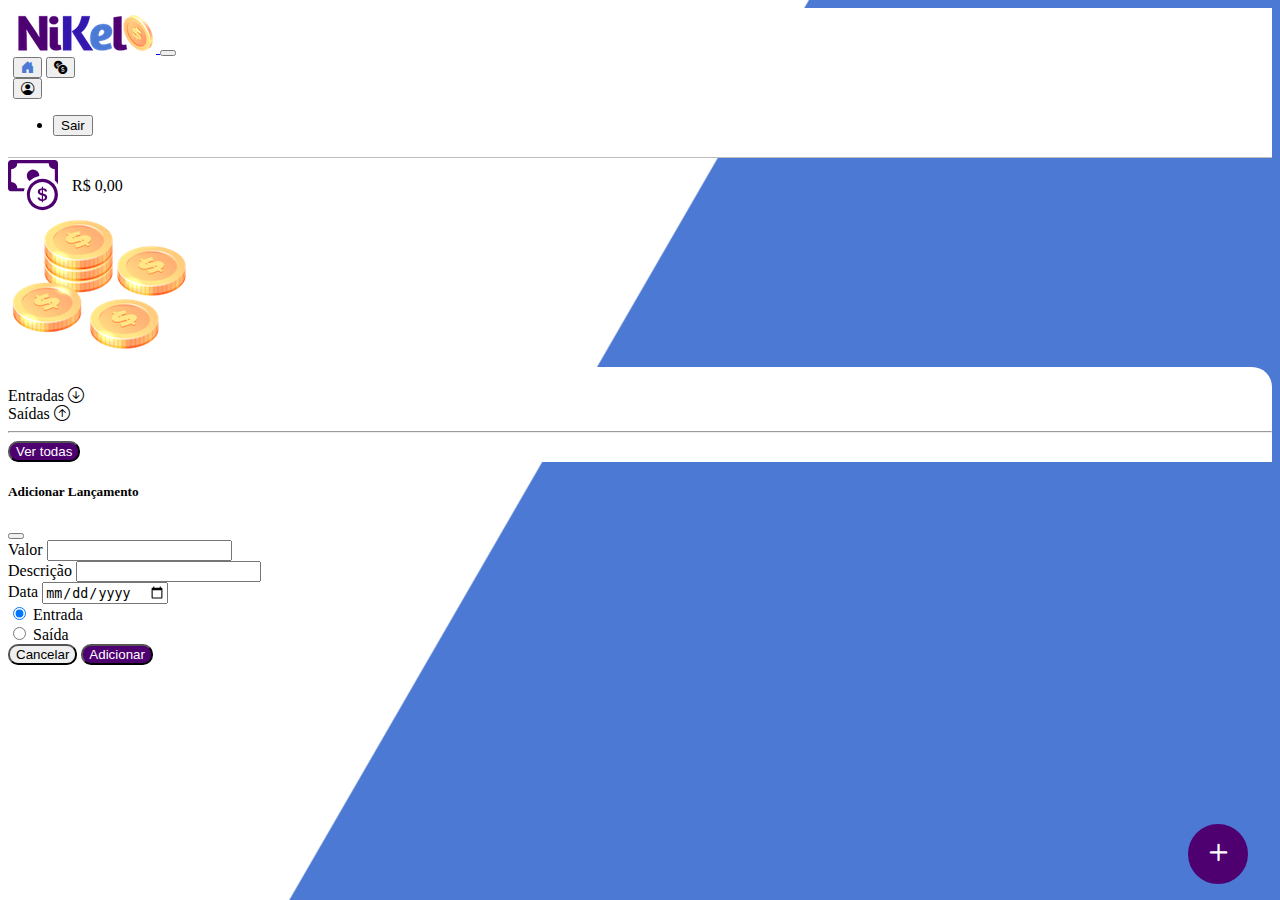
==== public/home.html @ c48124fa "Iniciando o GIT" ====
<!DOCTYPE html>
<html lang="pt">
<head>
    <meta charset="UTF-8">
    <meta http-equiv="X-UA-Compatible" content="IE=edge">
    <meta name="viewport" content="width=device-width, initial-scale=1.0">
    <title>Nikel - Home</title>
    <link href="https://cdn.jsdelivr.net/npm/bootstrap@5.2.0/dist/css/bootstrap.min.css" rel="stylesheet" integrity="sha384-gH2yIJqKdNHPEq0n4Mqa/HGKIhSkIHeL5AyhkYV8i59U5AR6csBvApHHNl/vI1Bx" crossorigin="anonymous">
    <link rel="stylesheet" href="https://cdn.jsdelivr.net/npm/bootstrap-icons@1.9.1/font/bootstrap-icons.css">   
    <link rel="stylesheet" href="./css/styles.css">
</head>
<body id="app">
    <header>
        <nav class="navbar navbar-expand bg-white">
            <div class="container-fluid">
              <a class="navbar-brand" href="#">
                <img src="./assets/nikel-small-logo.png" alt="logo nikel menor" class="img-fluid" srcset="">
              </a>
              <button class="navbar-toggler" type="button" data-bs-toggle="collapse" data-bs-target="#navbarSupportedContent" aria-controls="navbarSupportedContent" aria-expanded="false" aria-label="Toggle navigation">
                <span class="navbar-toggler-icon"></span>
              </button>
              <div class="collapse navbar-collapse justify-content-end" id="navbarSupportedContent">
                <div class="d-flex menu">
                <a href="home.html"><button class="btn" type="button"><i class="bi bi-house-door-fill color-secondary fs-4"></i></button></a>
                <a href="transactions.html"><button class="btn" type="button"><i class="bi bi-currency-exchange fs-4"></i></button></a>
                
                <div class="dropdown">
                    <button class="btn" type="button" id="dropdownMenuButton1" data-bs-toggle="dropdown" aria-expanded="false">
                        <i class="bi bi-person-circle fs-4"></i>
                    </button>
                    <ul class="dropdown-menu logout" aria-labelledby="dropdownMenuButton1">
                      <li><button class="dropdown-item" id="button-logout">Sair</button></li>
                    </ul>
                </div>
              </div>
            </div>
        </div>
          </nav>
    </header>
    <main>
        <div class="container-lg">
            <div class="row">
                <div class="col d-flex mt-4 justify-content-start align-items-center">
                    <i class="bi bi-cash-coin color-primary icon-detail"></i>
                    <span class="fs-2" id="total">R$ 0,00</span>
                </div>
                <div class="col d-flex justify-content-end">
                    <div class="text-center mt-3">
                        <img src="./assets/coins-small.png" alt="image coins" srcset="">
                    </div>
                </div>
            </div>
            <div class="row">
                <div class="col-12 info shadow-lg">
                    <div class="container">
                        <div class="row">
                            <div class="col-6">
                               <span class="fs-4">Entradas <i class="bi bi-arrow-down-circle fs-2 align-middle"></i></span> 
                            </div>
                            <div class="col-6">
                                <span class="fs-4">Saídas <i class="bi bi-arrow-up-circle fs-2 align-middle"></i></span>  
                            </div>
                            <div class="col-12 my-2">
                                <hr>
                            </div>
                        </div>
                        <div class="row">
                            <div class="col-6">
                                <div class="container p-0" id="cash-in-list">
                                 
                                </div>
                            </div>
                            <div class="col-6">
                                <div class="container p-0" id="cash-out-list">
                                   
                                </div>
                            </div>
                            <div class="col-12 mb-4">
                                <button type="button" class="btn button-default" id="transactions-button">Ver todas</button>
                            </div>
                        </div>
                    </div>
                </div>
            </div>
            <button class="btn button-float"data-bs-toggle="modal" data-bs-target="#transaction-modal"><i class="bi bi-plus"></i></button>
        </div>
        <!-- Modal -->
  <div class="modal fade" id="transaction-modal" tabindex="-1" aria-labelledby="exampleModalLabel" aria-hidden="true">
    <div class="modal-dialog">
      <div class="modal-content">
        <div class="modal-header">
          <h5 class="modal-title" id="exampleModalLabel">Adicionar Lançamento</h5>
          <button type="button" class="btn-close" data-bs-dismiss="modal" aria-label="Close"></button>
        </div>
        <form id="transaction-form">
            <div class="modal-body">
            
                <div class="mb-3">
                  <label for="value-input" class="form-label">Valor</label>
                  <input type="number" step="any" class="form-control" id="value-input" aria-describedby="emailHelp" required>
                </div>
                <div class="mb-3">
                  <label for="description-input" class="form-label">Descrição</label>
                  <input type="text" class="form-control" id="description-input" required>  
            </div>
            <div class="mb-3">
                <label for="date-input" class="form-label">Data</label>
                <input type="date" class="form-control" id="date-input" required>  
          </div>
          <div class="mb-3">
            <div class="form-check form-check-inline">
                <input class="form-check-input" type="radio" name="type-input" id="inlineRadio1" 
                value="1" checked>
                <label class="form-check-label" for="inlineRadio1">Entrada</label>
              </div>
              <div class="form-check form-check-inline">
                <input class="form-check-input" type="radio" name="type-input" id="inlineRadio2" 
                value="2">
                <label class="form-check-label" for="inlineRadio2">Saída</label>
              </div>
          </div>
        <div class="modal-footer">
          <button type="button" class="btn btn-secondary button-cancel" data-bs-dismiss="modal">Cancelar</button>
          <button type="button" class="btn button-default">Adicionar</button>
        </div>
        </form>
      </div>
    </div>
  </div>
    </main>

    <script src="https://cdn.jsdelivr.net/npm/@popperjs/core@2.11.5/dist/umd/popper.min.js" integrity="sha384-Xe+8cL9oJa6tN/veChSP7q+mnSPaj5Bcu9mPX5F5xIGE0DVittaqT5lorf0EI7Vk" crossorigin="anonymous"></script>
<script src="https://cdn.jsdelivr.net/npm/bootstrap@5.2.0/dist/js/bootstrap.min.js" integrity="sha384-ODmDIVzN+pFdexxHEHFBQH3/9/vQ9uori45z4JjnFsRydbmQbmL5t1tQ0culUzyK" crossorigin="anonymous"></script>
<script src="./js/home.js"></script>
</body>
</html>
---- public/css/styles.css ----
#login {
    background: linear-gradient(120deg, #4c79d3 44.9%, #ffffff 45%) no-repeat fixed;
}

#app {
    background: linear-gradient(120deg, #ffffff 44.9%, #4c79d3 45%) no-repeat fixed;
}

header {
    border-bottom: 1px solid #bebcbc;
    padding: 5px;
    background-color: #ffffff;
}

.color-primary {
color: #4e0070;
}

.color-secondary {
color: #4c79d3;
}

.icon-detail {
    font-size: 50px;
    margin-right: 10px;
    vertical-align: middle;
}

.text-login {
    color: #ffffff;
    font-size: 18px;
    font-weight: 500;
}

.coins {
    position: absolute;
    bottom: 100px;
}

.button-login {
    border-radius: 10px;
    background-color: #4e0070;
    color: #ffffff;
    width: 50%;
    margin: 0 25%;
}

.button-default {
    border-radius: 10px;
    background-color: #4e0070;
    color: #ffffff;
}

.button-cancel {
    border-radius: 10px;
}

.button-float {
    border-radius: 100%;
    height: 60px;
    width: 60px;
    position: fixed;
    padding: 0 !important;
    bottom: 1rem;
    right: 2rem;
    font-size: 35px;
    border: 2px solid #4e0070;
    background-color: #4e0070;
    color: #ffffff;
}

.button-float:hover {
    border: 2px solid #4c79d3;
    background-color: #ffffff;
    color: #4c79d3;
}

.button-login:hover, .button-default:hover {
    background: #4c79d3;
}

.link-default {
    color: #4e0070;
    cursor: pointer;
}

.link-default:hover {
    color: #4c79d3;
}

.info {
    background-color: #ffffff;
    border-radius: 20px 20px 0px 0px;
    padding: 20px 0px 0px 0px;
}

.logout {
    min-width: 5rem !important;
}

.menu {
    margin-right: 20px;
}
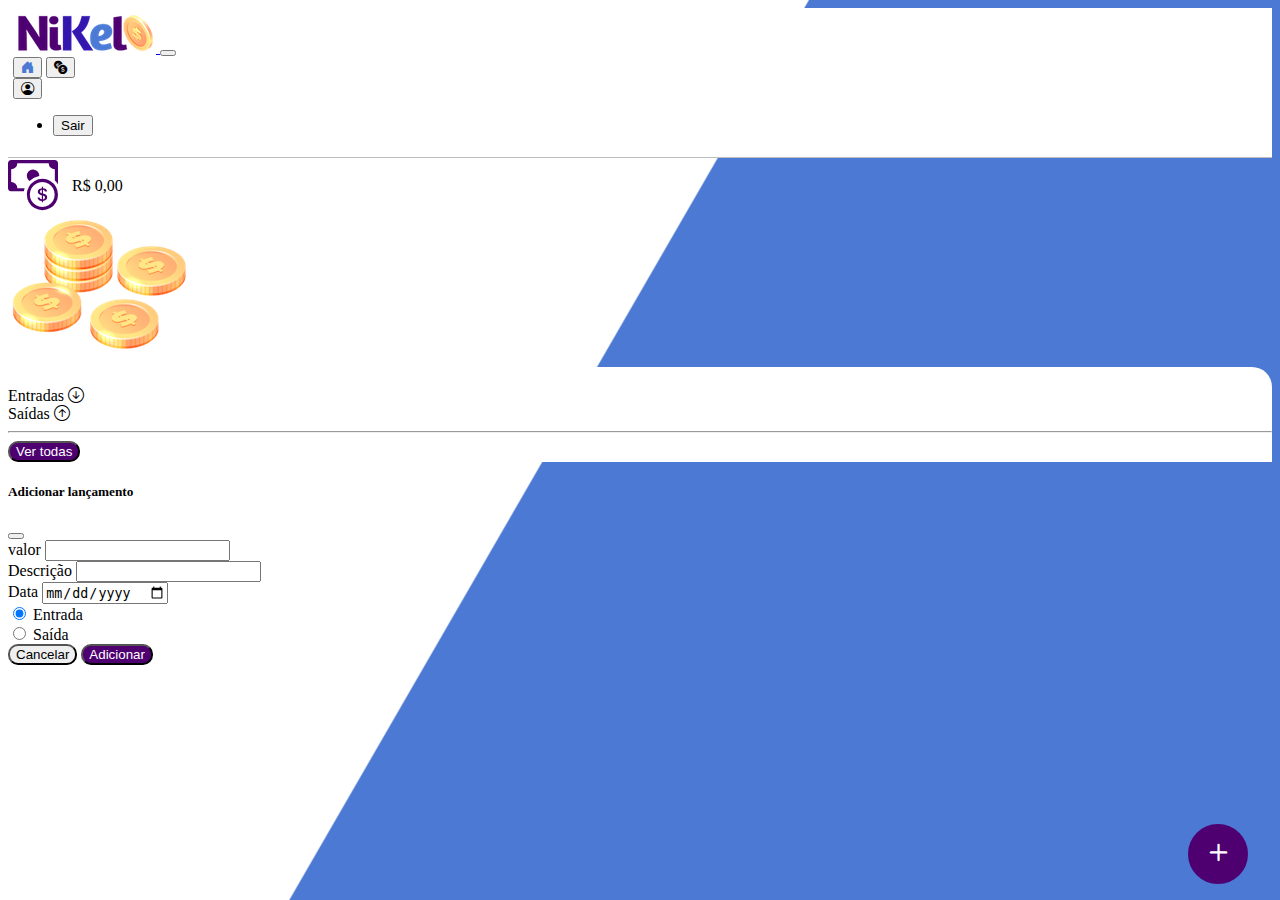
==== commit f245e406: "correção de códigos" ====
--- a/public/home.html
+++ b/public/home.html
@@ -1,3 +1,4 @@
+
 <!DOCTYPE html>
 <html lang="pt">
 <head>
@@ -5,36 +6,36 @@
     <meta http-equiv="X-UA-Compatible" content="IE=edge">
     <meta name="viewport" content="width=device-width, initial-scale=1.0">
     <title>Nikel - Home</title>
-    <link href="https://cdn.jsdelivr.net/npm/bootstrap@5.2.0/dist/css/bootstrap.min.css" rel="stylesheet" integrity="sha384-gH2yIJqKdNHPEq0n4Mqa/HGKIhSkIHeL5AyhkYV8i59U5AR6csBvApHHNl/vI1Bx" crossorigin="anonymous">
-    <link rel="stylesheet" href="https://cdn.jsdelivr.net/npm/bootstrap-icons@1.9.1/font/bootstrap-icons.css">   
+    <link href="https://cdn.jsdelivr.net/npm/bootstrap@5.1.3/dist/css/bootstrap.min.css" rel="stylesheet" integrity="sha384-1BmE4kWBq78iYhFldvKuhfTAU6auU8tT94WrHftjDbrCEXSU1oBoqyl2QvZ6jIW3" crossorigin="anonymous">
+    <link rel="stylesheet" href="https://cdn.jsdelivr.net/npm/bootstrap-icons@1.8.1/font/bootstrap-icons.css">
     <link rel="stylesheet" href="./css/styles.css">
 </head>
+
+
 <body id="app">
     <header>
-        <nav class="navbar navbar-expand bg-white">
+        <nav class="navbar navbar-expand navbar-light bg-white">
             <div class="container-fluid">
               <a class="navbar-brand" href="#">
-                <img src="./assets/nikel-small-logo.png" alt="logo nikel menor" class="img-fluid" srcset="">
-              </a>
+                  <img src="./assets/nikel-small-logo.png" alt="Logo nickel small" class="img-fluid"> </a>
               <button class="navbar-toggler" type="button" data-bs-toggle="collapse" data-bs-target="#navbarSupportedContent" aria-controls="navbarSupportedContent" aria-expanded="false" aria-label="Toggle navigation">
                 <span class="navbar-toggler-icon"></span>
               </button>
               <div class="collapse navbar-collapse justify-content-end" id="navbarSupportedContent">
                 <div class="d-flex menu">
-                <a href="home.html"><button class="btn" type="button"><i class="bi bi-house-door-fill color-secondary fs-4"></i></button></a>
-                <a href="transactions.html"><button class="btn" type="button"><i class="bi bi-currency-exchange fs-4"></i></button></a>
-                
-                <div class="dropdown">
-                    <button class="btn" type="button" id="dropdownMenuButton1" data-bs-toggle="dropdown" aria-expanded="false">
-                        <i class="bi bi-person-circle fs-4"></i>
-                    </button>
-                    <ul class="dropdown-menu logout" aria-labelledby="dropdownMenuButton1">
-                      <li><button class="dropdown-item" id="button-logout">Sair</button></li>
-                    </ul>
+                    <a href="home.html"><button class="btn" type="button"><i class="bi bi-house-door-fill fs-4 color-secondary"></i></button></a>
+                    <a href="transactions.html"><button class="btn" type="button"><i class="bi bi-currency-exchange fs-4"></i></i></button></a>
+
+                    <div class="dropdown">
+                        <button class="btn" type="button" id="dropdownMenuButton1" data-bs-toggle="dropdown" aria-expanded="false">
+                            <i class="bi bi-person-circle fs-4"></i></i></button></a>
+                        <ul class="dropdown-menu logout" aria-labelledby="dropdownMenuButton1">
+                          <li><button class="dropdown-item" id="button-logout">Sair</button></li>
+                        </ul>
+                      </div>
                 </div>
               </div>
             </div>
-        </div>
           </nav>
     </header>
     <main>
@@ -44,8 +45,8 @@
                     <i class="bi bi-cash-coin color-primary icon-detail"></i>
                     <span class="fs-2" id="total">R$ 0,00</span>
                 </div>
-                <div class="col d-flex justify-content-end">
-                    <div class="text-center mt-3">
+                <div class="col d-flex mt-4 justify-content-end">
+                    <div class="text-center">
                         <img src="./assets/coins-small.png" alt="image coins" srcset="">
                     </div>
                 </div>
@@ -55,24 +56,24 @@
                     <div class="container">
                         <div class="row">
                             <div class="col-6">
-                               <span class="fs-4">Entradas <i class="bi bi-arrow-down-circle fs-2 align-middle"></i></span> 
+                               <span class="fs-4"> Entradas <i class="bi bi-arrow-down-circle fs-2 align-middle"></i> </span> 
                             </div>
                             <div class="col-6">
-                                <span class="fs-4">Saídas <i class="bi bi-arrow-up-circle fs-2 align-middle"></i></span>  
+                                <span class="fs-4"> Saídas <i class="bi bi-arrow-up-circle fs-2 align-middle"></i> </span> 
                             </div>
-                            <div class="col-12 my-2">
+                            <div class="col-12 mt-2">
                                 <hr>
                             </div>
                         </div>
                         <div class="row">
                             <div class="col-6">
                                 <div class="container p-0" id="cash-in-list">
-                                 
+
                                 </div>
                             </div>
                             <div class="col-6">
                                 <div class="container p-0" id="cash-out-list">
-                                   
+
                                 </div>
                             </div>
                             <div class="col-12 mb-4">
@@ -82,55 +83,53 @@
                     </div>
                 </div>
             </div>
-            <button class="btn button-float"data-bs-toggle="modal" data-bs-target="#transaction-modal"><i class="bi bi-plus"></i></button>
-        </div>
-        <!-- Modal -->
+            <button class="btn button-float" data-bs-toggle="modal" data-bs-target="#transaction-modal"><i class="bi bi-plus"></i></button>
+        </div> 
+
+
+  <!-- Modal -->
   <div class="modal fade" id="transaction-modal" tabindex="-1" aria-labelledby="exampleModalLabel" aria-hidden="true">
     <div class="modal-dialog">
-      <div class="modal-content">
-        <div class="modal-header">
-          <h5 class="modal-title" id="exampleModalLabel">Adicionar Lançamento</h5>
-          <button type="button" class="btn-close" data-bs-dismiss="modal" aria-label="Close"></button>
-        </div>
-        <form id="transaction-form">
-            <div class="modal-body">
-            
+        <div class="modal-content">
+            <div class="modal-header">
+                <h5 class="modal-title" id="exampleModalLabel">Adicionar lançamento</h5>
+                <button type="button" class="btn-close" data-bs-dismiss="modal" aria-label="Close"></button>
+            </div>
+            <form id="transaction-form">
+                <div class="modal-body">
+
+                    <div class="mb-3">
+                        <label for="value-input" class="form-label">valor</label>
+                        <input type="number" step="any" class="form-control" id="value-input" aria-describedby="emailHelp" required>
+                    </div>
                 <div class="mb-3">
-                  <label for="value-input" class="form-label">Valor</label>
-                  <input type="number" step="any" class="form-control" id="value-input" aria-describedby="emailHelp" required>
+                    <label for="description-input" class="form-label">Descrição</label>
+                    <input type="text" class="form-control" id="description-input" required>
                 </div>
                 <div class="mb-3">
-                  <label for="description-input" class="form-label">Descrição</label>
-                  <input type="text" class="form-control" id="description-input" required>  
-            </div>
-            <div class="mb-3">
-                <label for="date-input" class="form-label">Data</label>
-                <input type="date" class="form-control" id="date-input" required>  
-          </div>
-          <div class="mb-3">
-            <div class="form-check form-check-inline">
-                <input class="form-check-input" type="radio" name="type-input" id="inlineRadio1" 
-                value="1" checked>
-                <label class="form-check-label" for="inlineRadio1">Entrada</label>
-              </div>
-              <div class="form-check form-check-inline">
-                <input class="form-check-input" type="radio" name="type-input" id="inlineRadio2" 
-                value="2">
-                <label class="form-check-label" for="inlineRadio2">Saída</label>
-              </div>
-          </div>
-        <div class="modal-footer">
-          <button type="button" class="btn btn-secondary button-cancel" data-bs-dismiss="modal">Cancelar</button>
-          <button type="button" class="btn button-default">Adicionar</button>
+                    <label for="date-input" class="form-label">Data</label>
+                    <input type="date" class="form-control" id="date-input" required>
+                </div>
+                <div class="mb3">
+                    <div class="form-check form-check-inline">
+                        <input class="form-check-input" type="radio" name="type-input" id="inlineRadio1" value="1" checked>
+                        <label class="form-check-label" for="inlineRadio1">Entrada</label>
+                      </div>
+                      <div class="form-check form-check-inline">
+                        <input class="form-check-input" type="radio" name="type-input" id="inlineRadio2" value="2">
+                        <label class="form-check-label" for="inlineRadio2">Saída</label>
+                      </div>
+                </div>
+                <div class="modal-footer">
+                    <button type="button" class="btn btn-secondary button-cancel" data-bs-dismiss="modal">Cancelar</button>
+                    <button type="submit" class="btn btn-primary button-default">Adicionar</button>
+                </div>
+            </form>
         </div>
-        </form>
-      </div>
     </div>
-  </div>
+</div>
     </main>
-
-    <script src="https://cdn.jsdelivr.net/npm/@popperjs/core@2.11.5/dist/umd/popper.min.js" integrity="sha384-Xe+8cL9oJa6tN/veChSP7q+mnSPaj5Bcu9mPX5F5xIGE0DVittaqT5lorf0EI7Vk" crossorigin="anonymous"></script>
-<script src="https://cdn.jsdelivr.net/npm/bootstrap@5.2.0/dist/js/bootstrap.min.js" integrity="sha384-ODmDIVzN+pFdexxHEHFBQH3/9/vQ9uori45z4JjnFsRydbmQbmL5t1tQ0culUzyK" crossorigin="anonymous"></script>
-<script src="./js/home.js"></script>
+    <script src="https://cdn.jsdelivr.net/npm/bootstrap@5.1.3/dist/js/bootstrap.bundle.min.js" integrity="sha384-ka7Sk0Gln4gmtz2MlQnikT1wXgYsOg+OMhuP+IlRH9sENBO0LRn5q+8nbTov4+1p" crossorigin="anonymous"></script>
+    <script src="./js/home.js"></script>
 </body>
-</html>+</html>  --- a/public/css/styles.css
+++ b/public/css/styles.css
@@ -1,24 +1,31 @@
-#login {
+
+
+#login{
     background: linear-gradient(120deg, #4c79d3 44.9%, #ffffff 45%) no-repeat fixed;
 }
+
 
 #app {
     background: linear-gradient(120deg, #ffffff 44.9%, #4c79d3 45%) no-repeat fixed;
 }
 
-header {
+
+header{
     border-bottom: 1px solid #bebcbc;
     padding: 5px;
     background-color: #ffffff;
 }
 
+
 .color-primary {
-color: #4e0070;
+    color: #4e0070;
 }
 
+
 .color-secondary {
-color: #4c79d3;
+    color: #4c79d3;
 }
+
 
 .icon-detail {
     font-size: 50px;
@@ -26,16 +33,31 @@
     vertical-align: middle;
 }
 
+
 .text-login {
     color: #ffffff;
     font-size: 18px;
     font-weight: 500;
 }
 
+
 .coins {
     position: absolute;
     bottom: 100px;
 }
+
+
+.button-default {
+    border-radius: 10px;
+    background-color: #4e0070;
+    color: #ffffff;
+}
+
+
+.button-cancel {
+    border-radius: 10px;
+}
+
 
 .button-login {
     border-radius: 10px;
@@ -45,29 +67,27 @@
     margin: 0 25%;
 }
 
-.button-default {
-    border-radius: 10px;
-    background-color: #4e0070;
+
+.button-login:hover, .button-default:hover {
+    background: #4c79d3;
     color: #ffffff;
 }
 
-.button-cancel {
-    border-radius: 10px;
-}
 
 .button-float {
     border-radius: 100%;
     height: 60px;
     width: 60px;
     position: fixed;
-    padding: 0 !important;
     bottom: 1rem;
     right: 2rem;
     font-size: 35px;
     border: 2px solid #4e0070;
     background-color: #4e0070;
     color: #ffffff;
+    padding: 0 !important;
 }
+
 
 .button-float:hover {
     border: 2px solid #4c79d3;
@@ -75,29 +95,30 @@
     color: #4c79d3;
 }
 
-.button-login:hover, .button-default:hover {
-    background: #4c79d3;
-}
 
 .link-default {
     color: #4e0070;
     cursor: pointer;
 }
 
+
 .link-default:hover {
     color: #4c79d3;
 }
 
+
 .info {
-    background-color: #ffffff;
+    background: #ffffff;
     border-radius: 20px 20px 0px 0px;
     padding: 20px 0px 0px 0px;
 }
+
 
 .logout {
     min-width: 5rem !important;
 }
 
+
 .menu {
     margin-right: 20px;
 }